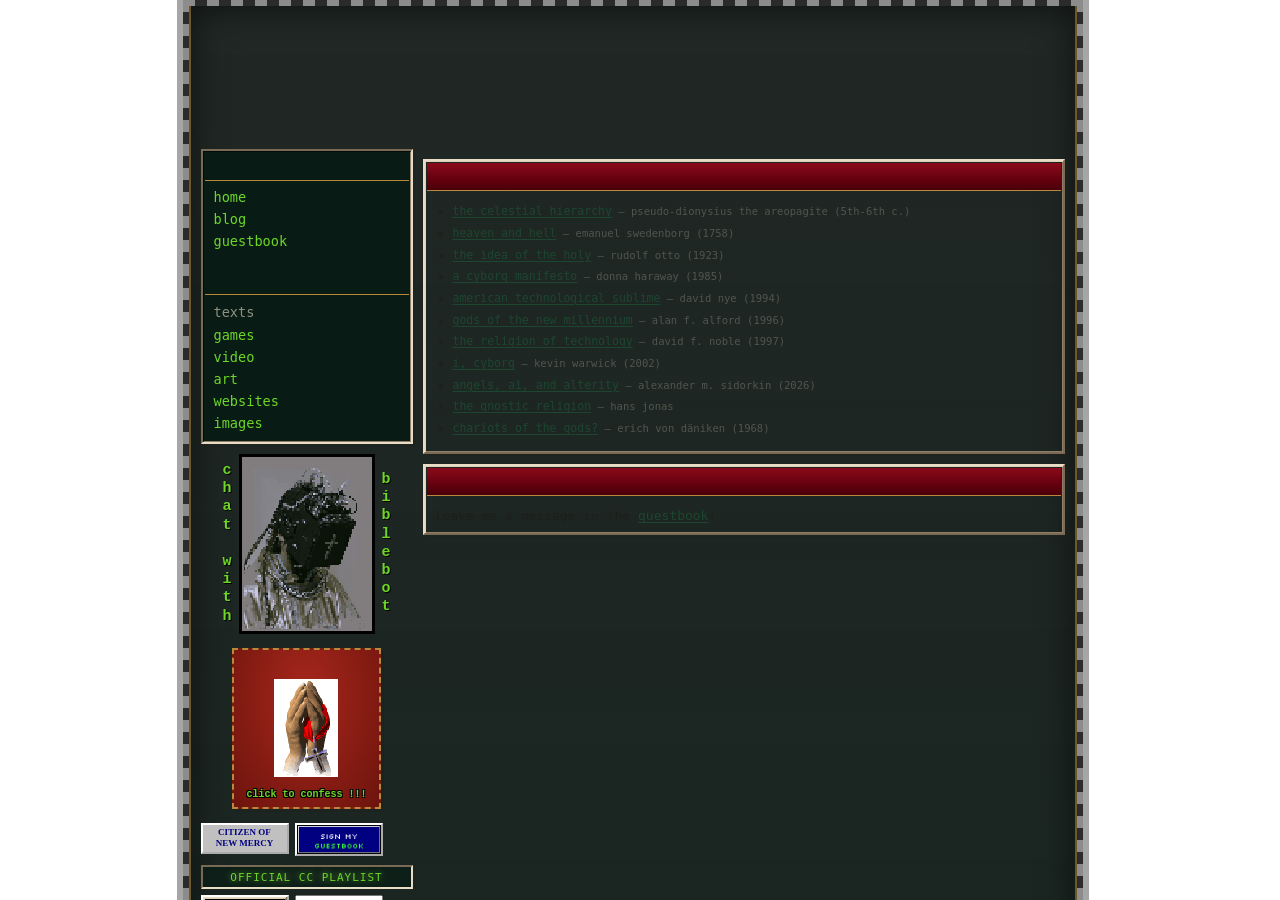
==== related-media/index.html @ fbf9f74d "mirror of cyborg-cathedral.neocities.org for review" ====
<!doctype html>
<html lang="en">
  <head>
    <meta charset="UTF-8" />
    <link rel="icon" href="/favicon.ico" sizes="any" />
    <link rel="icon" type="image/png" href="/favicon.png" />
    <meta http-equiv="refresh" content="0; url=texts.html" />
    <link rel="canonical" href="https://cyborg-cathedral.neocities.org/related-media/texts.html" />
    <title>moved</title>
  </head>
  <body>
    <p>the artifacts are now split by kind, starting with <a href="texts.html">texts</a>.</p>
  </body>
</html>
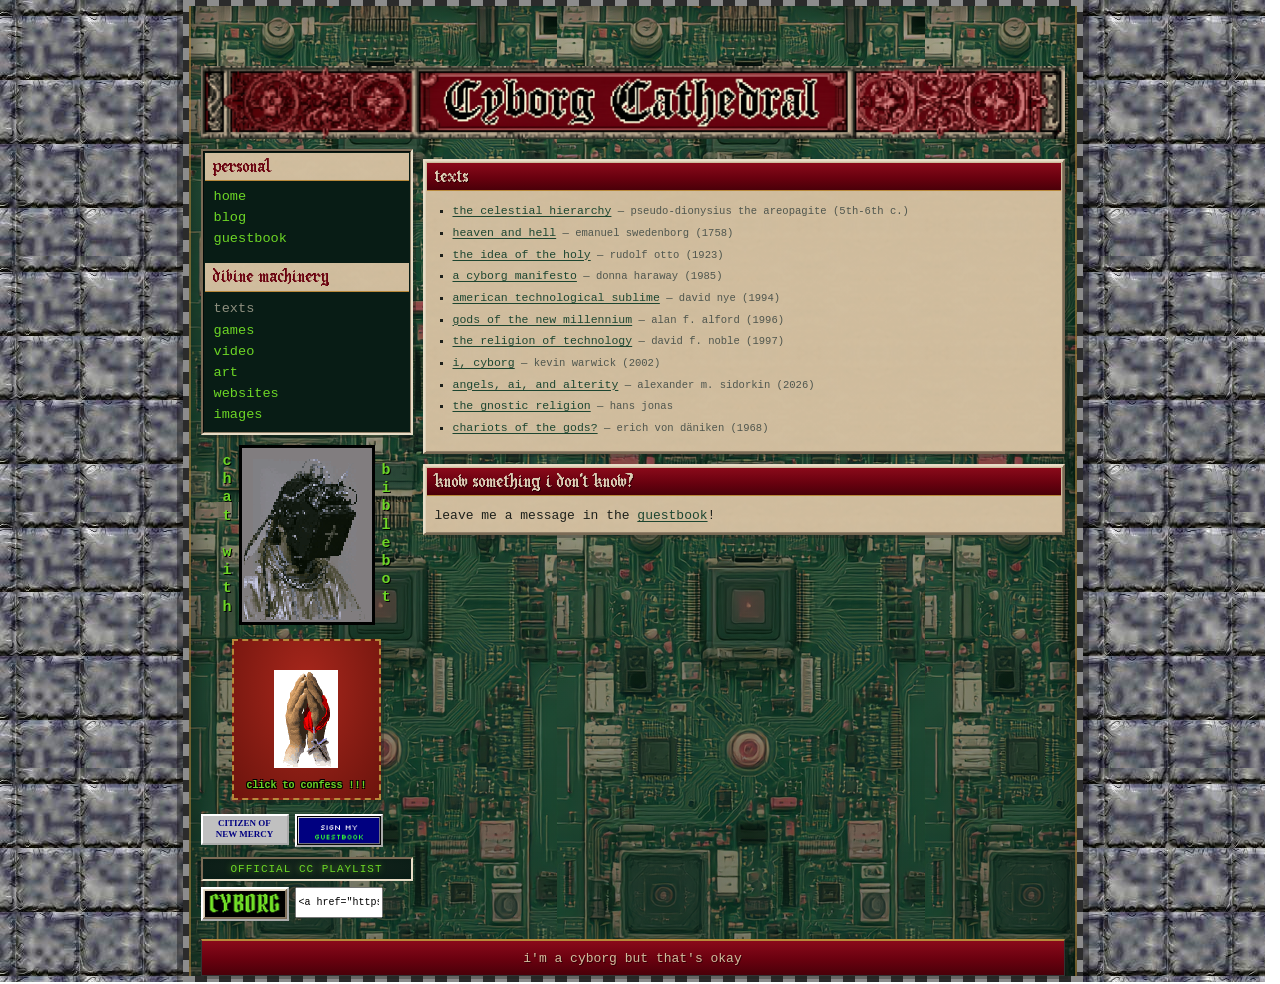
==== commit eed779a4: "make root paths relative so the mirror works under a subpath" ====
--- a/related-media/index.html
+++ b/related-media/index.html
@@ -2,8 +2,8 @@
 <html lang="en">
   <head>
     <meta charset="UTF-8" />
-    <link rel="icon" href="/favicon.ico" sizes="any" />
-    <link rel="icon" type="image/png" href="/favicon.png" />
+    <link rel="icon" href="../favicon.ico" sizes="any" />
+    <link rel="icon" type="image/png" href="../favicon.png" />
     <meta http-equiv="refresh" content="0; url=texts.html" />
     <link rel="canonical" href="https://cyborg-cathedral.neocities.org/related-media/texts.html" />
     <title>moved</title>
